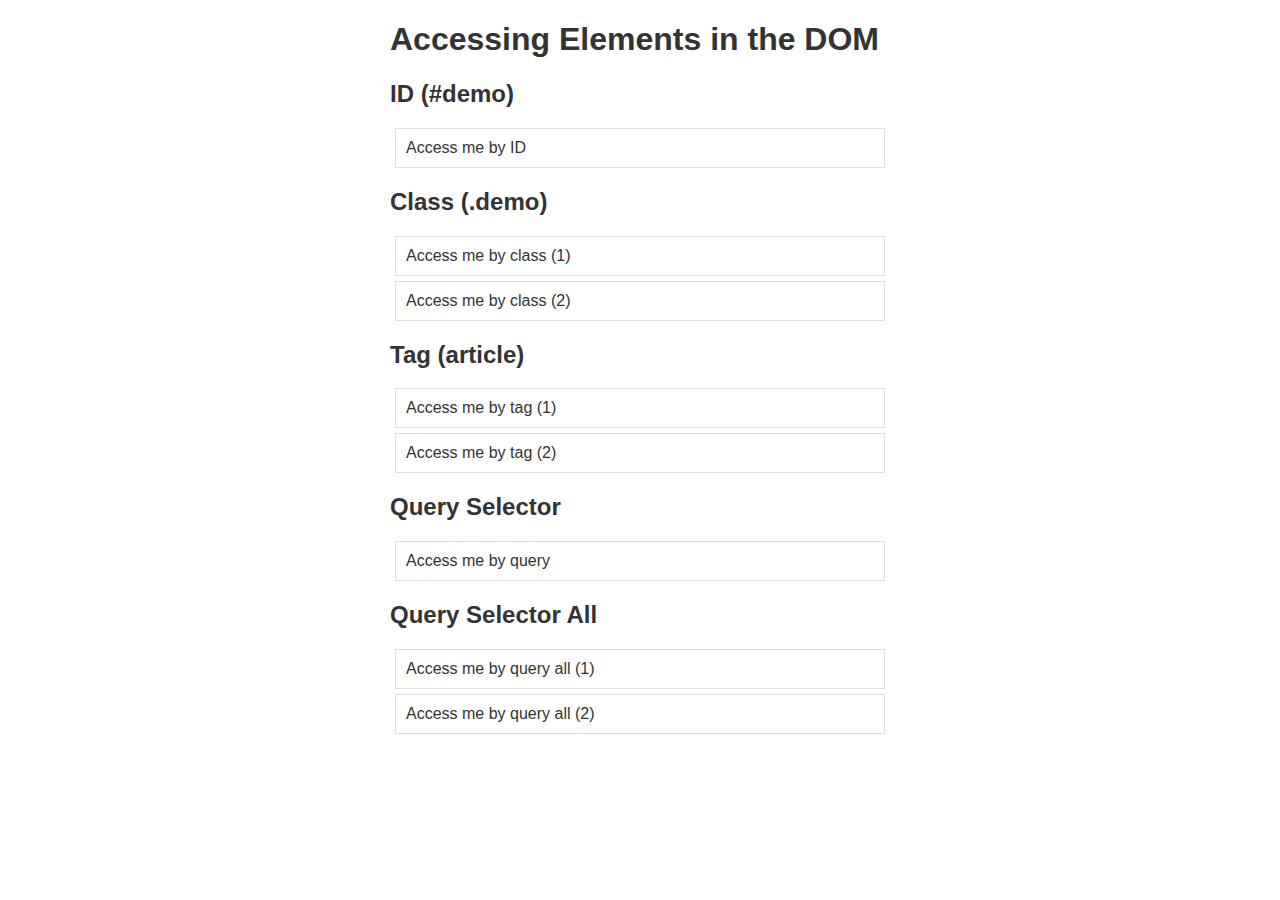
==== access.html @ c80e86c7 "saving file" ====
<!DOCTYPE html>
<html lang="en">

<head>
  <meta charset="utf-8">
  <meta name="viewport" content="width=device-width, initial-scale=1.0">

  <title>Accessing Elements in the DOM</title>

  <style>
    html { font-family: sans-serif; color: #333; }
    body { max-width: 500px; margin: 0 auto; padding: 0 15px; }
    div, article { padding: 10px; margin: 5px; border: 1px solid #dedede; }
  </style>

</head>

<body>

  <h1>Accessing Elements in the DOM</h1>

  <h2>ID (#demo)</h2>
  <div id="demo">Access me by ID</div>

  <h2>Class (.demo)</h2>
  <div class="demo">Access me by class (1)</div>
  <div class="demo">Access me by class (2)</div>

  <h2>Tag (article)</h2>
  <article>Access me by tag (1)</article>
  <article>Access me by tag (2)</article>

  <h2>Query Selector</h2>
  <div id="demo-query">Access me by query</div>

  <h2>Query Selector All</h2>
  <div class="demo-query-all">Access me by query all (1)</div>
  <div class="demo-query-all">Access me by query all (2)</div>

  <script src="access.js"></script>

</body>

</html>
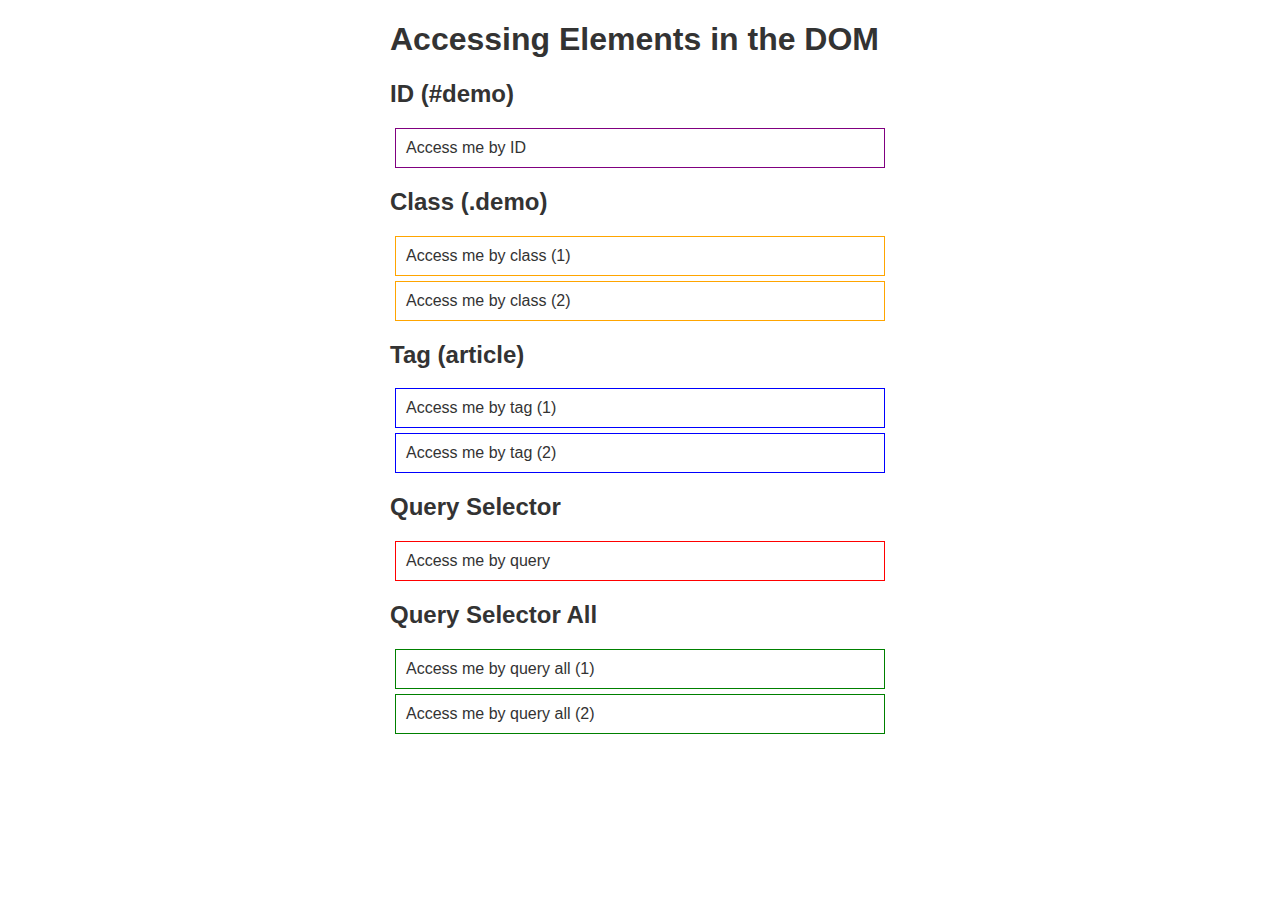
==== commit d8bdc0f9: "saving work" ====
--- a/access.html
+++ b/access.html
@@ -37,8 +37,8 @@
   <div class="demo-query-all">Access me by query all (1)</div>
   <div class="demo-query-all">Access me by query all (2)</div>
 
-  <script src="access.js"></script>
+  <script src="js/access.js"></script>
 
 </body>
 
-</html>+</html>
